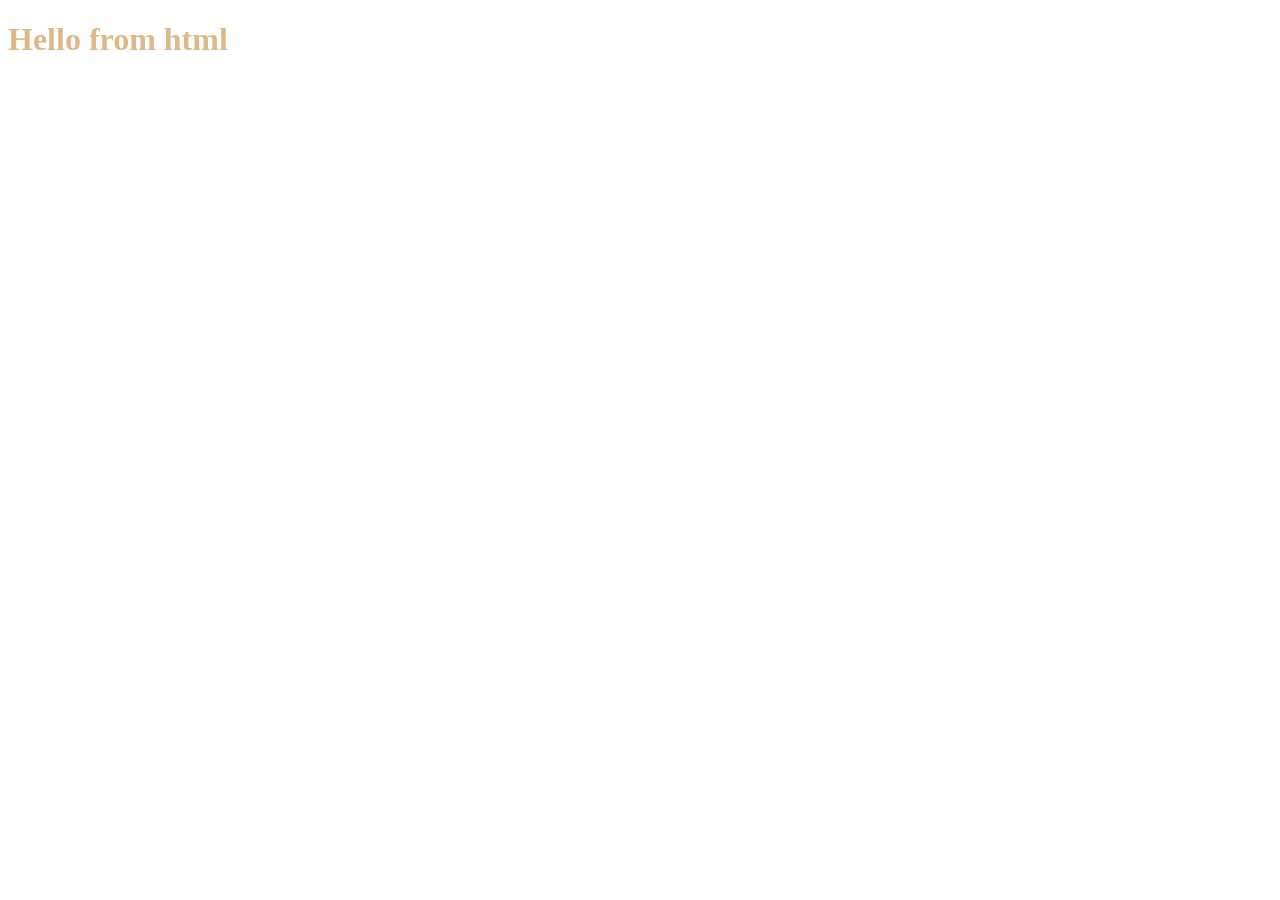
==== target/classes/static/index.html @ d9045ff2 "Dockerfile" ====
<!DOCTYPE html>
<html lang="en">
<head>
    <meta charset="UTF-8">
    <meta name="viewport" content="width=device-width, initial-scale=1.0">
    <title>Document</title>
    <link rel="stylesheet" href="index.css">

</head>
<body>
    <script src="index.js"></script>
    <h1>Hello from html</h1>
</body>
</html>
---- target/classes/static/index.css ----
h1{
    color:burlywood;
}
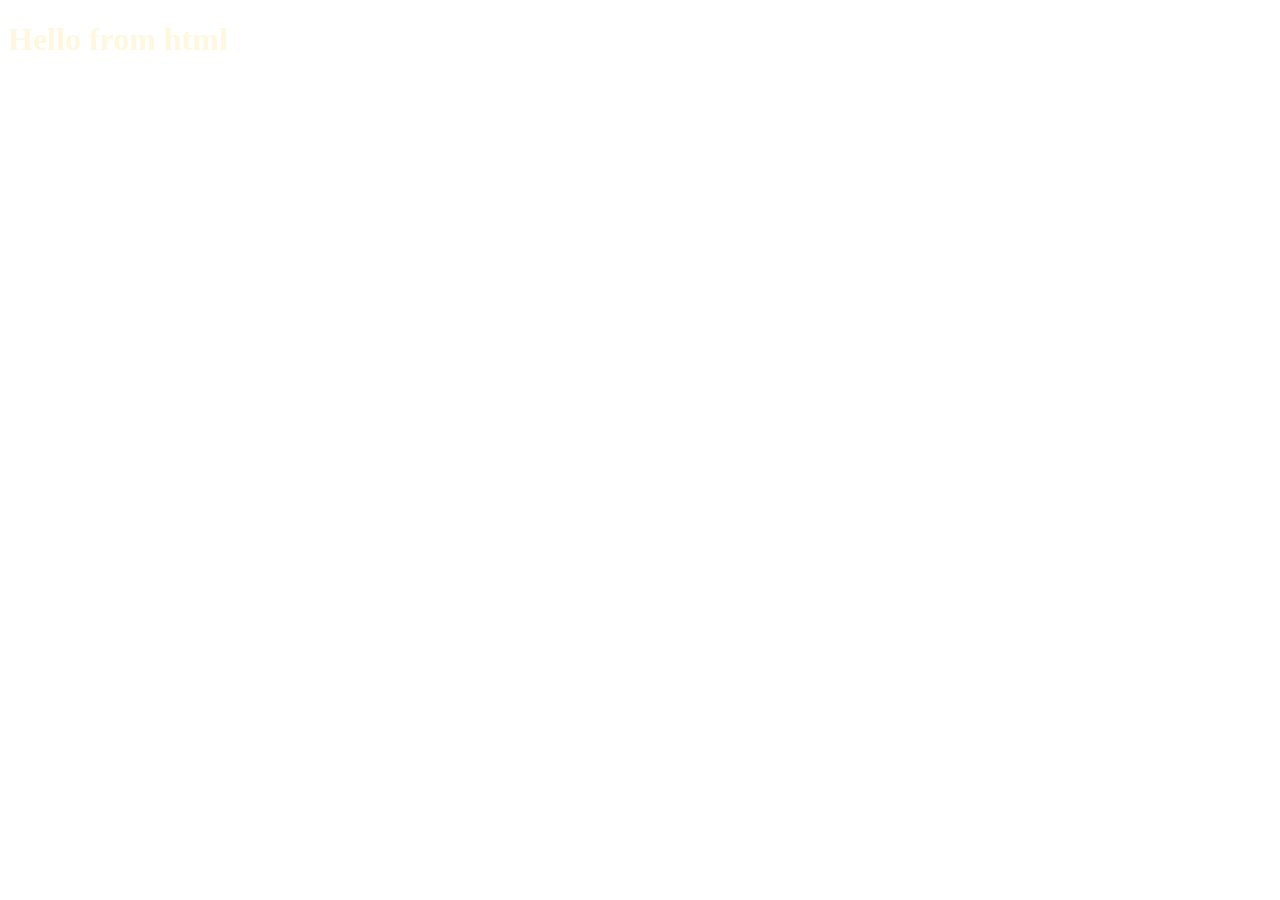
==== commit 01f32c6a: "do" ====
--- a/target/classes/static/index.html
+++ b/target/classes/static/index.html
@@ -5,7 +5,6 @@
     <meta name="viewport" content="width=device-width, initial-scale=1.0">
     <title>Document</title>
     <link rel="stylesheet" href="index.css">
-
 </head>
 <body>
     <script src="index.js"></script>
--- a/target/classes/static/index.css
+++ b/target/classes/static/index.css
@@ -1,3 +1,3 @@
 h1{
-    color:burlywood;
+    color:cornsilk;
 }
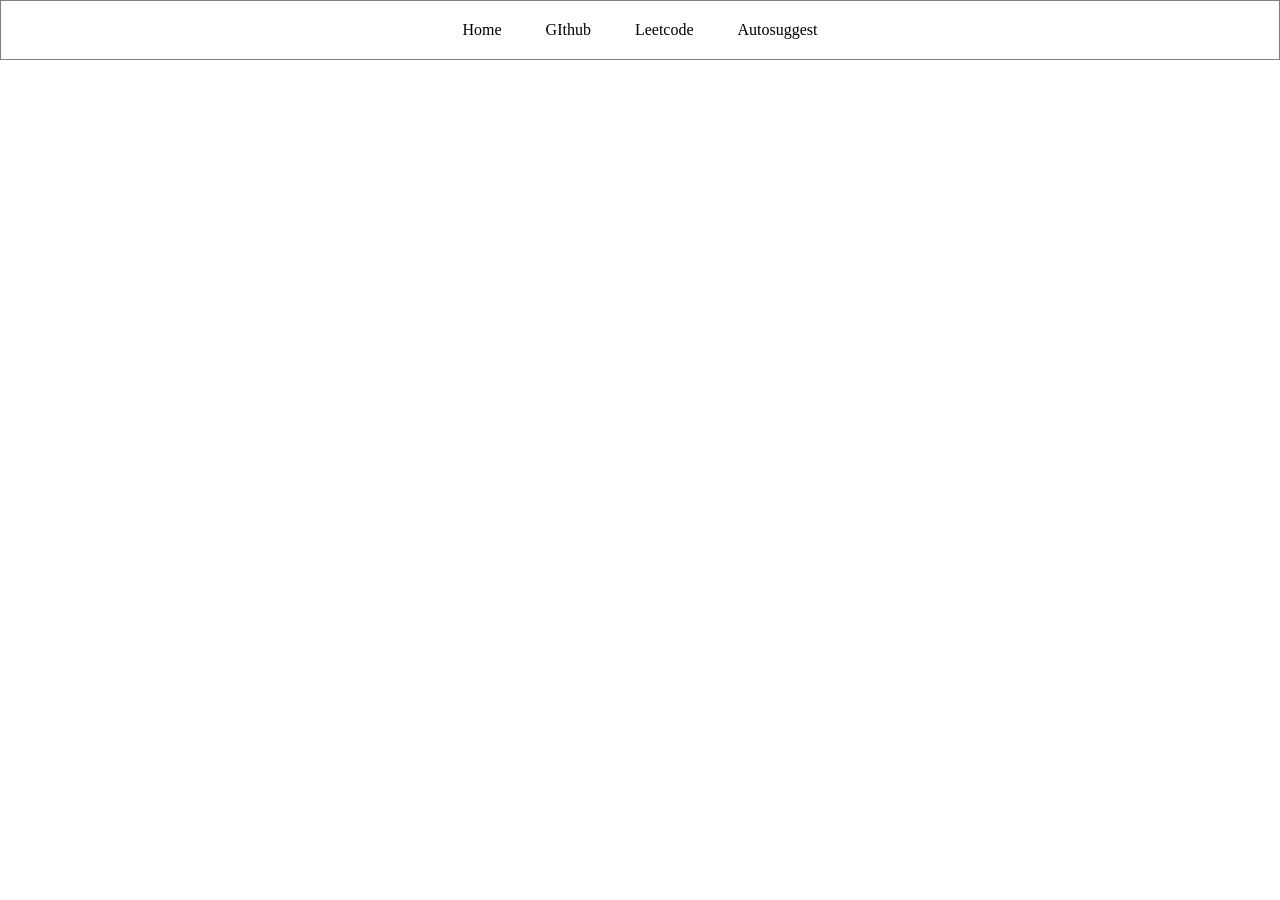
==== commit cdd4aea6: "nice" ====
--- a/target/classes/static/index.html
+++ b/target/classes/static/index.html
@@ -7,7 +7,15 @@
     <link rel="stylesheet" href="index.css">
 </head>
 <body>
-    <script src="index.js"></script>
+    <!-- <script src="index.js"></script>
     <h1>Hello from html</h1>
+    <h2> this site is live</h2> -->
+
+    <div class="navbar""> 
+        <a href ="">Home</a>
+        <a href ="">GIthub</a>
+        <a href ="">Leetcode</a>
+        <a href ="">Autosuggest</a>
+    </div>
 </body>
 </html>
--- a/target/classes/static/index.css
+++ b/target/classes/static/index.css
@@ -1,3 +1,20 @@
+body{
+    margin: 0px;
+}
 h1{
     color:cornsilk;
+}
+.navbar{
+    border-style: solid;
+    border-width: 1px;
+    border-color: gray;
+    text-align: center;
+    padding: 20px;
+    text-size-adjust: 20px;
+}
+.navbar a{
+    color :black;
+    text-decoration: none;
+    padding: 20px;
+    text-size-adjust: 20px;
 }
